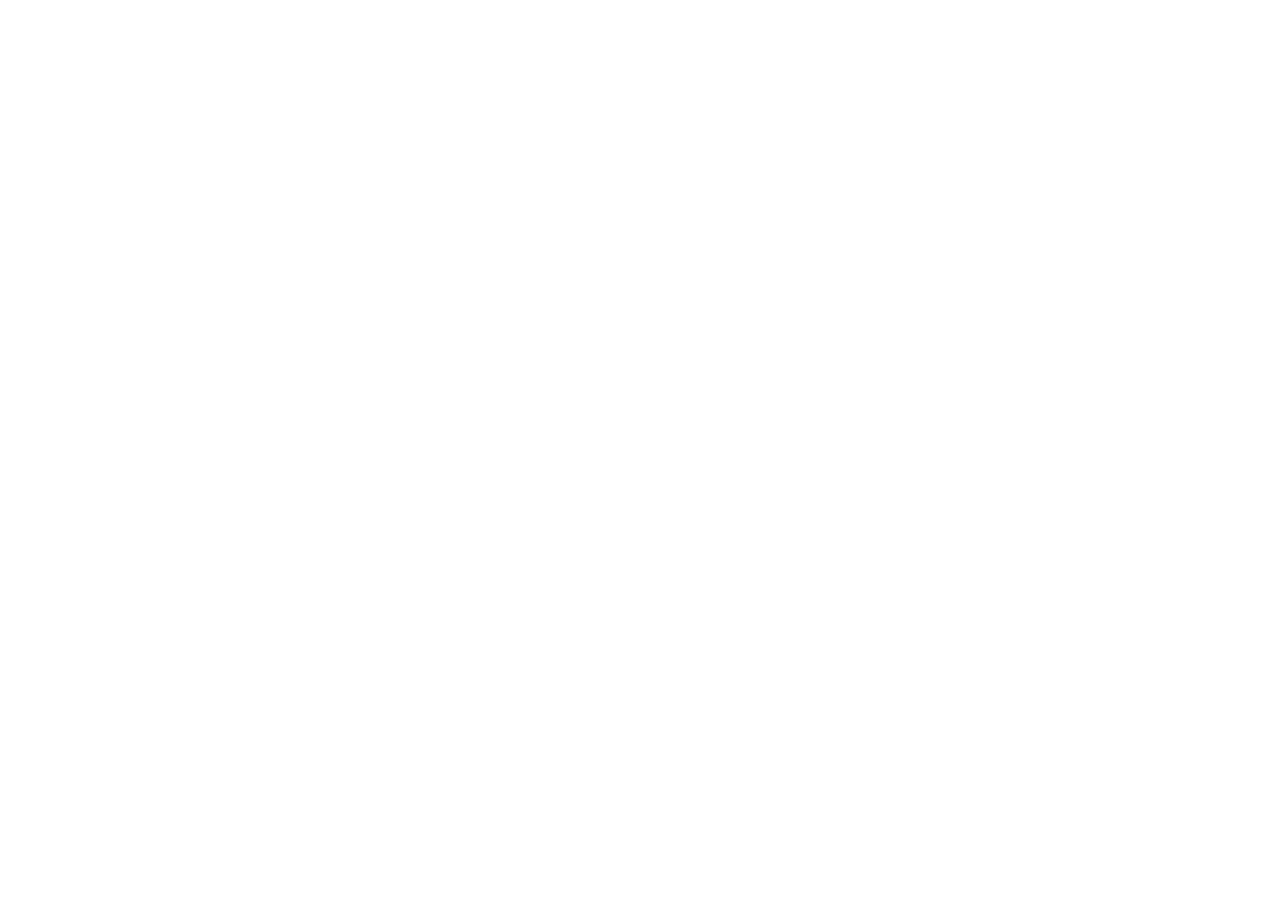
==== dp.html @ c7f38961 "Add files via upload" ====
<!DOCTYPE html>
<html>
<head>
    <meta http-equiv="Content-Type" content="text/html; charset=utf-8" />
    <meta name="viewport" content="width=device-width,initial-scale=1,minimum-scale=1,maximum-scale=1,user-scalable=no" />
    <!-- 强制移动设备以app模式打开页面(即在移动设备下全屏，仅支持部分浏览器) -->
    <meta name="apple-mobile-web-app-capable" content="yes">
    <meta name="apple-touch-fullscreen" content="yes">
    <meta name="apple-mobile-web-app-status-bar-style" content="black">
    <meta name="full-screen" content="yes"><!--UC强制全屏-->
    <meta name="browsermode" content="application"><!--UC应用模式-->
    <meta name="x5-fullscreen" content="true"><!--QQ强制全屏-->
    <meta name="x5-page-mode" content="app"><!--QQ应用模式-->
    <title>M3U8视频P2P加速解析优化版</title>
    <meta name="viewport" content="width=device-width,initial-scale=1,minimum-scale=1,maximum-scale=1,user-scalable=no" />
    <script src="https://v.fzdh.com/dp/jquery.js?v=20221101" type="text/javascript" charset="utf-8"></script>
    <script src="https://v.fzdh.com/dp/player.js?v=20221101" type="text/javascript" charset="utf-8"></script>
    <script src="https://v.fzdh.com/dp/hlsjs-p2p-engine.min.js?v=20221101" type="text/javascript" charset="utf-8"></script>
    <script src="https://v.fzdh.com/dp/key.js?v=20221101" type="text/javascript" charset="utf-8"></script>
    <link rel="stylesheet" type="text/css" href="https://v.fzdh.com/dp/player.css?v=20221101" />
</head>
<body oncontextmenu='return false' ondragstart='return false' onselectstart ='return false' onselect='document.selection.empty()' oncopy='document.selection.empty()' onbeforecopy='return false' onmouseup='document.selection.empty()'>
<script type="text/javascript">var request=(function(){var obj={};var arr=window.location.search.slice(1).split("&");for(var i=0,len=arr.length;i<len;i++){var nv=arr[i].split("=");obj[decodeURIComponent(nv[0]).toLowerCase()]=decodeURIComponent(nv[1])}return obj})();var vid=request.url; var play = {"auto":true,"live":false,"trys":"0","seek":"0","take":vfed.cookie.put(""+vid+""),"urls":vid,"jump":"","logo":"","pics":"https://mp-9afd1a33-057a-4750-83ef-21dec98ac67c.cdn.bspapp.com/cloudstorage/30c566b0-f903-44aa-91ed-cf9d85c9164f.jpg"};dp.on('ended',function(){if(parent.MacPlayer.PlayLinkNext!=''){top.location.href=parent.MacPlayer.PlayLinkNext}});</script>
    <div id="video" style="width:100%;height:100%"></div>
	<div class="play"></div>
	<div class="total"><div class="masked"><h4><span class="peer"></span><span class="load"></span><span class="line"></span></h4></div>
	<style>.masked h4{display:block;background-image:-webkit-linear-gradient(left,#3498db,#f47920 10%,#d71345 20%,#f7acbc 30%,#ffd400 40%,#3498db 50%,#f47920 60%,#d71345 70%,#f7acbc 80%,#ffd400 90%,#3498db);color:transparent;-webkit-text-fill-color:transparent;-webkit-background-clip:text;background-size:200% 100%;animation:masked-animation 4s linear infinite}@keyframes masked-animation{0%{background-position:0 0}to{background-position:-100% 0}} </style>
<link rel="stylesheet" type="text/css" href="https://v.fzdh.com/dp/dplayer.css?v=20221101" />
<script src="https://v.fzdh.com/dp/hls.min.js?v=20221101" type="text/javascript" charset="utf-8"></script>
<script src="https://v.fzdh.com/dp/dplayer.js?v=20221101" type="text/javascript" charset="utf-8"></script>
<script type="text/javascript">vfed.player.eplayer(play.auto, play.live, play.trys, play.seek, play.take, play.urls, play.jump, play.logo, play.pics);</script>
<span style="display: none;">统计</span>
</body>
</html>
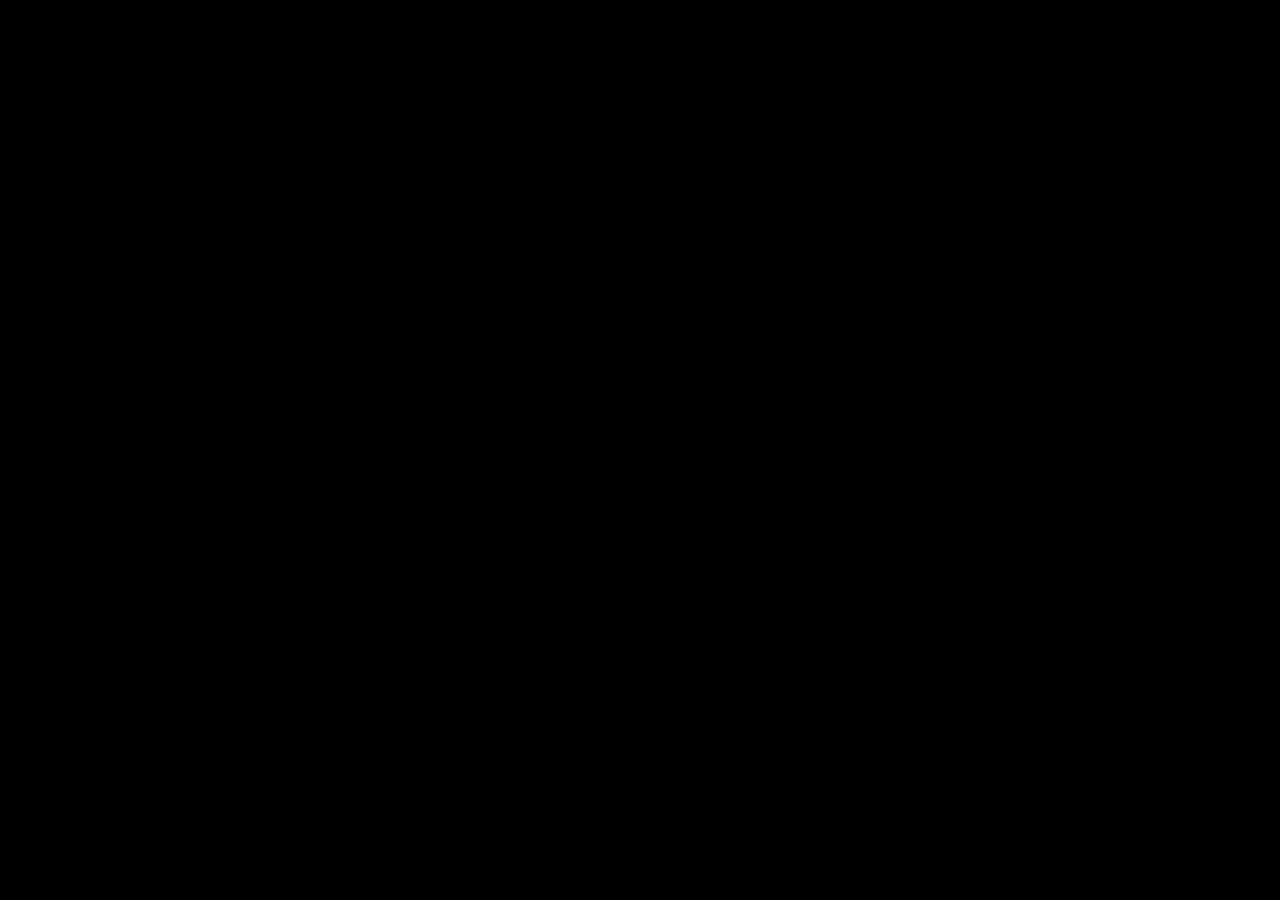
==== commit 55da898a: "Update dp.html" ====
--- a/dp.html
+++ b/dp.html
@@ -13,22 +13,22 @@
     <meta name="x5-page-mode" content="app"><!--QQ应用模式-->
     <title>M3U8视频P2P加速解析优化版</title>
     <meta name="viewport" content="width=device-width,initial-scale=1,minimum-scale=1,maximum-scale=1,user-scalable=no" />
-    <script src="https://v.fzdh.com/dp/jquery.js?v=20221101" type="text/javascript" charset="utf-8"></script>
-    <script src="https://v.fzdh.com/dp/player.js?v=20221101" type="text/javascript" charset="utf-8"></script>
-    <script src="https://v.fzdh.com/dp/hlsjs-p2p-engine.min.js?v=20221101" type="text/javascript" charset="utf-8"></script>
-    <script src="https://v.fzdh.com/dp/key.js?v=20221101" type="text/javascript" charset="utf-8"></script>
-    <link rel="stylesheet" type="text/css" href="https://v.fzdh.com/dp/player.css?v=20221101" />
+    <script src="/jquery.js?v=20221101" type="text/javascript" charset="utf-8"></script>
+    <script src="/player.js?v=20221101" type="text/javascript" charset="utf-8"></script>
+    <script src="/hlsjs-p2p-engine.min.js?v=20221101" type="text/javascript" charset="utf-8"></script>
+    <script src="/key.js?v=20221101" type="text/javascript" charset="utf-8"></script>
+    <link rel="stylesheet" type="text/css" href="/player.css?v=20221101" />
 </head>
 <body oncontextmenu='return false' ondragstart='return false' onselectstart ='return false' onselect='document.selection.empty()' oncopy='document.selection.empty()' onbeforecopy='return false' onmouseup='document.selection.empty()'>
-<script type="text/javascript">var request=(function(){var obj={};var arr=window.location.search.slice(1).split("&");for(var i=0,len=arr.length;i<len;i++){var nv=arr[i].split("=");obj[decodeURIComponent(nv[0]).toLowerCase()]=decodeURIComponent(nv[1])}return obj})();var vid=request.url; var play = {"auto":true,"live":false,"trys":"0","seek":"0","take":vfed.cookie.put(""+vid+""),"urls":vid,"jump":"","logo":"","pics":"https://mp-9afd1a33-057a-4750-83ef-21dec98ac67c.cdn.bspapp.com/cloudstorage/30c566b0-f903-44aa-91ed-cf9d85c9164f.jpg"};dp.on('ended',function(){if(parent.MacPlayer.PlayLinkNext!=''){top.location.href=parent.MacPlayer.PlayLinkNext}});</script>
+<script type="text/javascript">var request=(function(){var obj={};var arr=window.location.search.slice(1).split("&");for(var i=0,len=arr.length;i<len;i++){var nv=arr[i].split("=");obj[decodeURIComponent(nv[0]).toLowerCase()]=decodeURIComponent(nv[1])}return obj})();var vid=request.url; var play = {"auto":true,"live":false,"trys":"0","seek":"0","take":vfed.cookie.put(""+vid+""),"urls":vid,"jump":"","logo":"","pics":"/load.jpg"};dp.on('ended',function(){if(parent.MacPlayer.PlayLinkNext!=''){top.location.href=parent.MacPlayer.PlayLinkNext}});</script>
     <div id="video" style="width:100%;height:100%"></div>
 	<div class="play"></div>
 	<div class="total"><div class="masked"><h4><span class="peer"></span><span class="load"></span><span class="line"></span></h4></div>
 	<style>.masked h4{display:block;background-image:-webkit-linear-gradient(left,#3498db,#f47920 10%,#d71345 20%,#f7acbc 30%,#ffd400 40%,#3498db 50%,#f47920 60%,#d71345 70%,#f7acbc 80%,#ffd400 90%,#3498db);color:transparent;-webkit-text-fill-color:transparent;-webkit-background-clip:text;background-size:200% 100%;animation:masked-animation 4s linear infinite}@keyframes masked-animation{0%{background-position:0 0}to{background-position:-100% 0}} </style>
-<link rel="stylesheet" type="text/css" href="https://v.fzdh.com/dp/dplayer.css?v=20221101" />
-<script src="https://v.fzdh.com/dp/hls.min.js?v=20221101" type="text/javascript" charset="utf-8"></script>
-<script src="https://v.fzdh.com/dp/dplayer.js?v=20221101" type="text/javascript" charset="utf-8"></script>
+<link rel="stylesheet" type="text/css" href="/dplayer.css?v=20221101" />
+<script src="/hls.min.js?v=20221101" type="text/javascript" charset="utf-8"></script>
+<script src="/dplayer.js?v=20221101" type="text/javascript" charset="utf-8"></script>
 <script type="text/javascript">vfed.player.eplayer(play.auto, play.live, play.trys, play.seek, play.take, play.urls, play.jump, play.logo, play.pics);</script>
-<span style="display: none;">统计</span>
+<span style="display: none;">tongji</span>
 </body>
-</html>+</html>
--- a/player.css
+++ b/player.css
@@ -0,0 +1 @@
+*{margin:0;padding:0;font-weight:400!important;font-family:Helvetica,Arial,Microsoft Yahei,sans-serif}body,html,iframe{width:100%;height:100%;display:block;overflow:hidden;background:#000}.dplayer-menu{display:none!important}.play{display:none;width:50px;height:50px;cursor:pointer;background:transparent url([data-uri]) 50% no-repeat}.loading,.play{position:absolute;top:50%;left:50%;color:#fff;font-size:16px;text-align:center;transform:translate(-50%,-50%);z-index:999}.loading{width:90%}.total{position:absolute;top:0;left:0;color:#fff;font-size:10px;padding:10px}.total span{margin-right:3px}.dplayer-logo{top:20px!important;left:auto!important;max-width:200px!important;max-height:100px!important}--- a/dplayer.css
+++ b/dplayer.css
@@ -0,0 +1,4 @@
+button[data-balloon]{overflow:visible}[data-balloon]{position:relative;cursor:pointer}[data-balloon]:after{font-family:sans-serif!important;font-weight:400!important;font-style:normal!important;text-shadow:none!important;font-size:12px!important;background:hsla(0,0%,7%,.9);border-radius:4px;color:#fff;content:attr(data-balloon);padding:.5em 1em;white-space:nowrap}[data-balloon]:after,[data-balloon]:before{filter:alpha(opactiy=0);-ms-filter:"progid:DXImageTransform.Microsoft.Alpha(Opacity=0)";-moz-opacity:0;-khtml-opacity:0;opacity:0;pointer-events:none;transition:all .18s ease-out .18s;position:absolute;z-index:10}[data-balloon]:before{background:no-repeat url("data:image/svg+xml;charset=utf-8,%3Csvg xmlns='http://www.w3.org/2000/svg' width='36' height='12'%3E%3Cpath fill='rgba(17, 17, 17, 0.9)' d='M2.658 0h32.004c-6 0-11.627 12.002-16.002 12.002C14.285 12.002 8.594 0 2.658 0z'/%3E%3C/svg%3E");background-size:100% auto;width:18px;height:6px;content:""}[data-balloon]:hover:after,[data-balloon]:hover:before,[data-balloon][data-balloon-visible]:after,[data-balloon][data-balloon-visible]:before{filter:alpha(opactiy=100);-ms-filter:"progid:DXImageTransform.Microsoft.Alpha(Opacity=100)";-moz-opacity:1;-khtml-opacity:1;opacity:1;pointer-events:auto}[data-balloon].font-awesome:after{font-family:FontAwesome}[data-balloon][data-balloon-break]:after{white-space:pre}[data-balloon][data-balloon-blunt]:after,[data-balloon][data-balloon-blunt]:before{transition:none}[data-balloon][data-balloon-pos=up]:after{margin-bottom:11px}[data-balloon][data-balloon-pos=up]:after,[data-balloon][data-balloon-pos=up]:before{bottom:100%;left:50%;-webkit-transform:translate(-50%,10px);transform:translate(-50%,10px);-webkit-transform-origin:top;transform-origin:top}[data-balloon][data-balloon-pos=up]:before{margin-bottom:5px}[data-balloon][data-balloon-pos=up]:hover:after,[data-balloon][data-balloon-pos=up]:hover:before,[data-balloon][data-balloon-pos=up][data-balloon-visible]:after,[data-balloon][data-balloon-pos=up][data-balloon-visible]:before{-webkit-transform:translate(-50%);transform:translate(-50%)}[data-balloon][data-balloon-pos=up-left]:after{left:0;margin-bottom:11px}[data-balloon][data-balloon-pos=up-left]:after,[data-balloon][data-balloon-pos=up-left]:before{bottom:100%;-webkit-transform:translateY(10px);transform:translateY(10px);-webkit-transform-origin:top;transform-origin:top}[data-balloon][data-balloon-pos=up-left]:before{left:5px;margin-bottom:5px}[data-balloon][data-balloon-pos=up-left]:hover:after,[data-balloon][data-balloon-pos=up-left]:hover:before,[data-balloon][data-balloon-pos=up-left][data-balloon-visible]:after,[data-balloon][data-balloon-pos=up-left][data-balloon-visible]:before{-webkit-transform:translate(0);transform:translate(0)}[data-balloon][data-balloon-pos=up-right]:after{right:0;margin-bottom:11px}[data-balloon][data-balloon-pos=up-right]:after,[data-balloon][data-balloon-pos=up-right]:before{bottom:100%;-webkit-transform:translateY(10px);transform:translateY(10px);-webkit-transform-origin:top;transform-origin:top}[data-balloon][data-balloon-pos=up-right]:before{right:5px;margin-bottom:5px}[data-balloon][data-balloon-pos=up-right]:hover:after,[data-balloon][data-balloon-pos=up-right]:hover:before,[data-balloon][data-balloon-pos=up-right][data-balloon-visible]:after,[data-balloon][data-balloon-pos=up-right][data-balloon-visible]:before{-webkit-transform:translate(0);transform:translate(0)}[data-balloon][data-balloon-pos=down]:after{margin-top:11px}[data-balloon][data-balloon-pos=down]:after,[data-balloon][data-balloon-pos=down]:before{left:50%;top:100%;-webkit-transform:translate(-50%,-10px);transform:translate(-50%,-10px)}[data-balloon][data-balloon-pos=down]:before{background:no-repeat url("data:image/svg+xml;charset=utf-8,%3Csvg xmlns='http://www.w3.org/2000/svg' width='36' height='12'%3E%3Cpath fill='rgba(17, 17, 17, 0.9)' d='M33.342 12H1.338c6 0 11.627-12.002 16.002-12.002C21.715-.002 27.406 12 33.342 12z'/%3E%3C/svg%3E");background-size:100% auto;width:18px;height:6px;margin-top:5px}[data-balloon][data-balloon-pos=down]:hover:after,[data-balloon][data-balloon-pos=down]:hover:before,[data-balloon][data-balloon-pos=down][data-balloon-visible]:after,[data-balloon][data-balloon-pos=down][data-balloon-visible]:before{-webkit-transform:translate(-50%);transform:translate(-50%)}[data-balloon][data-balloon-pos=down-left]:after{left:0;margin-top:11px;top:100%;-webkit-transform:translateY(-10px);transform:translateY(-10px)}[data-balloon][data-balloon-pos=down-left]:before{background:no-repeat url("data:image/svg+xml;charset=utf-8,%3Csvg xmlns='http://www.w3.org/2000/svg' width='36' height='12'%3E%3Cpath fill='rgba(17, 17, 17, 0.9)' d='M33.342 12H1.338c6 0 11.627-12.002 16.002-12.002C21.715-.002 27.406 12 33.342 12z'/%3E%3C/svg%3E");background-size:100% auto;width:18px;height:6px;left:5px;margin-top:5px;top:100%;-webkit-transform:translateY(-10px);transform:translateY(-10px)}[data-balloon][data-balloon-pos=down-left]:hover:after,[data-balloon][data-balloon-pos=down-left]:hover:before,[data-balloon][data-balloon-pos=down-left][data-balloon-visible]:after,[data-balloon][data-balloon-pos=down-left][data-balloon-visible]:before{-webkit-transform:translate(0);transform:translate(0)}[data-balloon][data-balloon-pos=down-right]:after{right:0;margin-top:11px;top:100%;-webkit-transform:translateY(-10px);transform:translateY(-10px)}[data-balloon][data-balloon-pos=down-right]:before{background:no-repeat url("data:image/svg+xml;charset=utf-8,%3Csvg xmlns='http://www.w3.org/2000/svg' width='36' height='12'%3E%3Cpath fill='rgba(17, 17, 17, 0.9)' d='M33.342 12H1.338c6 0 11.627-12.002 16.002-12.002C21.715-.002 27.406 12 33.342 12z'/%3E%3C/svg%3E");background-size:100% auto;width:18px;height:6px;right:5px;margin-top:5px;top:100%;-webkit-transform:translateY(-10px);transform:translateY(-10px)}[data-balloon][data-balloon-pos=down-right]:hover:after,[data-balloon][data-balloon-pos=down-right]:hover:before,[data-balloon][data-balloon-pos=down-right][data-balloon-visible]:after,[data-balloon][data-balloon-pos=down-right][data-balloon-visible]:before{-webkit-transform:translate(0);transform:translate(0)}[data-balloon][data-balloon-pos=left]:after{margin-right:11px;right:100%;top:50%;-webkit-transform:translate(10px,-50%);transform:translate(10px,-50%)}[data-balloon][data-balloon-pos=left]:before{background:no-repeat url("data:image/svg+xml;charset=utf-8,%3Csvg xmlns='http://www.w3.org/2000/svg' width='12' height='36'%3E%3Cpath fill='rgba(17, 17, 17, 0.9)' d='M0 33.342V1.338c0 6 12.002 11.627 12.002 16.002C12.002 21.715 0 27.406 0 33.342z'/%3E%3C/svg%3E");background-size:100% auto;width:6px;height:18px;margin-right:5px;right:100%;top:50%;-webkit-transform:translate(10px,-50%);transform:translate(10px,-50%)}[data-balloon][data-balloon-pos=left]:hover:after,[data-balloon][data-balloon-pos=left]:hover:before,[data-balloon][data-balloon-pos=left][data-balloon-visible]:after,[data-balloon][data-balloon-pos=left][data-balloon-visible]:before{-webkit-transform:translateY(-50%);transform:translateY(-50%)}[data-balloon][data-balloon-pos=right]:after{left:100%;margin-left:11px;top:50%;-webkit-transform:translate(-10px,-50%);transform:translate(-10px,-50%)}[data-balloon][data-balloon-pos=right]:before{background:no-repeat url("data:image/svg+xml;charset=utf-8,%3Csvg xmlns='http://www.w3.org/2000/svg' width='12' height='36'%3E%3Cpath fill='rgba(17, 17, 17, 0.9)' d='M12 2.658v32.004c0-6-12.002-11.627-12.002-16.002C-.002 14.285 12 8.594 12 2.658z'/%3E%3C/svg%3E");background-size:100% auto;width:6px;height:18px;left:100%;margin-left:5px;top:50%;-webkit-transform:translate(-10px,-50%);transform:translate(-10px,-50%)}[data-balloon][data-balloon-pos=right]:hover:after,[data-balloon][data-balloon-pos=right]:hover:before,[data-balloon][data-balloon-pos=right][data-balloon-visible]:after,[data-balloon][data-balloon-pos=right][data-balloon-visible]:before{-webkit-transform:translateY(-50%);transform:translateY(-50%)}[data-balloon][data-balloon-length=small]:after{white-space:normal;width:80px}[data-balloon][data-balloon-length=medium]:after{white-space:normal;width:150px}[data-balloon][data-balloon-length=large]:after{white-space:normal;width:260px}[data-balloon][data-balloon-length=xlarge]:after{white-space:normal;width:380px}@media screen and (max-width:768px){[data-balloon][data-balloon-length=xlarge]:after{white-space:normal;width:90vw}}[data-balloon][data-balloon-length=fit]:after{white-space:normal;width:100%}
+@-webkit-keyframes my-face{2%{-webkit-transform:translateY(1.5px) rotate(1.5deg);transform:translateY(1.5px) rotate(1.5deg)}4%{-webkit-transform:translateY(-1.5px) rotate(-.5deg);transform:translateY(-1.5px) rotate(-.5deg)}6%{-webkit-transform:translateY(1.5px) rotate(-1.5deg);transform:translateY(1.5px) rotate(-1.5deg)}8%{-webkit-transform:translateY(-1.5px) rotate(-1.5deg);transform:translateY(-1.5px) rotate(-1.5deg)}10%{-webkit-transform:translateY(2.5px) rotate(1.5deg);transform:translateY(2.5px) rotate(1.5deg)}12%{-webkit-transform:translateY(-.5px) rotate(1.5deg);transform:translateY(-.5px) rotate(1.5deg)}14%{-webkit-transform:translateY(-1.5px) rotate(1.5deg);transform:translateY(-1.5px) rotate(1.5deg)}16%{-webkit-transform:translateY(-.5px) rotate(-1.5deg);transform:translateY(-.5px) rotate(-1.5deg)}18%{-webkit-transform:translateY(.5px) rotate(-1.5deg);transform:translateY(.5px) rotate(-1.5deg)}20%{-webkit-transform:translateY(-1.5px) rotate(2.5deg);transform:translateY(-1.5px) rotate(2.5deg)}22%{-webkit-transform:translateY(.5px) rotate(-1.5deg);transform:translateY(.5px) rotate(-1.5deg)}24%{-webkit-transform:translateY(1.5px) rotate(1.5deg);transform:translateY(1.5px) rotate(1.5deg)}26%{-webkit-transform:translateY(.5px) rotate(.5deg);transform:translateY(.5px) rotate(.5deg)}28%{-webkit-transform:translateY(.5px) rotate(1.5deg);transform:translateY(.5px) rotate(1.5deg)}30%{-webkit-transform:translateY(-.5px) rotate(2.5deg);transform:translateY(-.5px) rotate(2.5deg)}32%{-webkit-transform:translateY(1.5px) rotate(-.5deg);transform:translateY(1.5px) rotate(-.5deg)}34%{-webkit-transform:translateY(1.5px) rotate(-.5deg);transform:translateY(1.5px) rotate(-.5deg)}36%{-webkit-transform:translateY(-1.5px) rotate(2.5deg);transform:translateY(-1.5px) rotate(2.5deg)}38%{-webkit-transform:translateY(1.5px) rotate(-1.5deg);transform:translateY(1.5px) rotate(-1.5deg)}40%{-webkit-transform:translateY(-.5px) rotate(2.5deg);transform:translateY(-.5px) rotate(2.5deg)}42%{-webkit-transform:translateY(2.5px) rotate(-1.5deg);transform:translateY(2.5px) rotate(-1.5deg)}44%{-webkit-transform:translateY(1.5px) rotate(.5deg);transform:translateY(1.5px) rotate(.5deg)}46%{-webkit-transform:translateY(-1.5px) rotate(2.5deg);transform:translateY(-1.5px) rotate(2.5deg)}48%{-webkit-transform:translateY(-.5px) rotate(.5deg);transform:translateY(-.5px) rotate(.5deg)}50%{-webkit-transform:translateY(.5px) rotate(.5deg);transform:translateY(.5px) rotate(.5deg)}52%{-webkit-transform:translateY(2.5px) rotate(2.5deg);transform:translateY(2.5px) rotate(2.5deg)}54%{-webkit-transform:translateY(-1.5px) rotate(1.5deg);transform:translateY(-1.5px) rotate(1.5deg)}56%{-webkit-transform:translateY(2.5px) rotate(2.5deg);transform:translateY(2.5px) rotate(2.5deg)}58%{-webkit-transform:translateY(.5px) rotate(2.5deg);transform:translateY(.5px) rotate(2.5deg)}60%{-webkit-transform:translateY(2.5px) rotate(2.5deg);transform:translateY(2.5px) rotate(2.5deg)}62%{-webkit-transform:translateY(-.5px) rotate(2.5deg);transform:translateY(-.5px) rotate(2.5deg)}64%{-webkit-transform:translateY(-.5px) rotate(1.5deg);transform:translateY(-.5px) rotate(1.5deg)}66%{-webkit-transform:translateY(1.5px) rotate(-.5deg);transform:translateY(1.5px) rotate(-.5deg)}68%{-webkit-transform:translateY(-1.5px) rotate(-.5deg);transform:translateY(-1.5px) rotate(-.5deg)}70%{-webkit-transform:translateY(1.5px) rotate(.5deg);transform:translateY(1.5px) rotate(.5deg)}72%{-webkit-transform:translateY(2.5px) rotate(1.5deg);transform:translateY(2.5px) rotate(1.5deg)}74%{-webkit-transform:translateY(-.5px) rotate(.5deg);transform:translateY(-.5px) rotate(.5deg)}76%{-webkit-transform:translateY(-.5px) rotate(2.5deg);transform:translateY(-.5px) rotate(2.5deg)}78%{-webkit-transform:translateY(-.5px) rotate(1.5deg);transform:translateY(-.5px) rotate(1.5deg)}80%{-webkit-transform:translateY(1.5px) rotate(1.5deg);transform:translateY(1.5px) rotate(1.5deg)}82%{-webkit-transform:translateY(-.5px) rotate(.5deg);transform:translateY(-.5px) rotate(.5deg)}84%{-webkit-transform:translateY(1.5px) rotate(2.5deg);transform:translateY(1.5px) rotate(2.5deg)}86%{-webkit-transform:translateY(-1.5px) rotate(-1.5deg);transform:translateY(-1.5px) rotate(-1.5deg)}88%{-webkit-transform:translateY(-.5px) rotate(2.5deg);transform:translateY(-.5px) rotate(2.5deg)}90%{-webkit-transform:translateY(2.5px) rotate(-.5deg);transform:translateY(2.5px) rotate(-.5deg)}92%{-webkit-transform:translateY(.5px) rotate(-.5deg);transform:translateY(.5px) rotate(-.5deg)}94%{-webkit-transform:translateY(2.5px) rotate(.5deg);transform:translateY(2.5px) rotate(.5deg)}96%{-webkit-transform:translateY(-.5px) rotate(1.5deg);transform:translateY(-.5px) rotate(1.5deg)}98%{-webkit-transform:translateY(-1.5px) rotate(-.5deg);transform:translateY(-1.5px) rotate(-.5deg)}0%,to{-webkit-transform:translate(0) rotate(0deg);transform:translate(0) rotate(0deg)}}@keyframes my-face{2%{-webkit-transform:translateY(1.5px) rotate(1.5deg);transform:translateY(1.5px) rotate(1.5deg)}4%{-webkit-transform:translateY(-1.5px) rotate(-.5deg);transform:translateY(-1.5px) rotate(-.5deg)}6%{-webkit-transform:translateY(1.5px) rotate(-1.5deg);transform:translateY(1.5px) rotate(-1.5deg)}8%{-webkit-transform:translateY(-1.5px) rotate(-1.5deg);transform:translateY(-1.5px) rotate(-1.5deg)}10%{-webkit-transform:translateY(2.5px) rotate(1.5deg);transform:translateY(2.5px) rotate(1.5deg)}12%{-webkit-transform:translateY(-.5px) rotate(1.5deg);transform:translateY(-.5px) rotate(1.5deg)}14%{-webkit-transform:translateY(-1.5px) rotate(1.5deg);transform:translateY(-1.5px) rotate(1.5deg)}16%{-webkit-transform:translateY(-.5px) rotate(-1.5deg);transform:translateY(-.5px) rotate(-1.5deg)}18%{-webkit-transform:translateY(.5px) rotate(-1.5deg);transform:translateY(.5px) rotate(-1.5deg)}20%{-webkit-transform:translateY(-1.5px) rotate(2.5deg);transform:translateY(-1.5px) rotate(2.5deg)}22%{-webkit-transform:translateY(.5px) rotate(-1.5deg);transform:translateY(.5px) rotate(-1.5deg)}24%{-webkit-transform:translateY(1.5px) rotate(1.5deg);transform:translateY(1.5px) rotate(1.5deg)}26%{-webkit-transform:translateY(.5px) rotate(.5deg);transform:translateY(.5px) rotate(.5deg)}28%{-webkit-transform:translateY(.5px) rotate(1.5deg);transform:translateY(.5px) rotate(1.5deg)}30%{-webkit-transform:translateY(-.5px) rotate(2.5deg);transform:translateY(-.5px) rotate(2.5deg)}32%{-webkit-transform:translateY(1.5px) rotate(-.5deg);transform:translateY(1.5px) rotate(-.5deg)}34%{-webkit-transform:translateY(1.5px) rotate(-.5deg);transform:translateY(1.5px) rotate(-.5deg)}36%{-webkit-transform:translateY(-1.5px) rotate(2.5deg);transform:translateY(-1.5px) rotate(2.5deg)}38%{-webkit-transform:translateY(1.5px) rotate(-1.5deg);transform:translateY(1.5px) rotate(-1.5deg)}40%{-webkit-transform:translateY(-.5px) rotate(2.5deg);transform:translateY(-.5px) rotate(2.5deg)}42%{-webkit-transform:translateY(2.5px) rotate(-1.5deg);transform:translateY(2.5px) rotate(-1.5deg)}44%{-webkit-transform:translateY(1.5px) rotate(.5deg);transform:translateY(1.5px) rotate(.5deg)}46%{-webkit-transform:translateY(-1.5px) rotate(2.5deg);transform:translateY(-1.5px) rotate(2.5deg)}48%{-webkit-transform:translateY(-.5px) rotate(.5deg);transform:translateY(-.5px) rotate(.5deg)}50%{-webkit-transform:translateY(.5px) rotate(.5deg);transform:translateY(.5px) rotate(.5deg)}52%{-webkit-transform:translateY(2.5px) rotate(2.5deg);transform:translateY(2.5px) rotate(2.5deg)}54%{-webkit-transform:translateY(-1.5px) rotate(1.5deg);transform:translateY(-1.5px) rotate(1.5deg)}56%{-webkit-transform:translateY(2.5px) rotate(2.5deg);transform:translateY(2.5px) rotate(2.5deg)}58%{-webkit-transform:translateY(.5px) rotate(2.5deg);transform:translateY(.5px) rotate(2.5deg)}60%{-webkit-transform:translateY(2.5px) rotate(2.5deg);transform:translateY(2.5px) rotate(2.5deg)}62%{-webkit-transform:translateY(-.5px) rotate(2.5deg);transform:translateY(-.5px) rotate(2.5deg)}64%{-webkit-transform:translateY(-.5px) rotate(1.5deg);transform:translateY(-.5px) rotate(1.5deg)}66%{-webkit-transform:translateY(1.5px) rotate(-.5deg);transform:translateY(1.5px) rotate(-.5deg)}68%{-webkit-transform:translateY(-1.5px) rotate(-.5deg);transform:translateY(-1.5px) rotate(-.5deg)}70%{-webkit-transform:translateY(1.5px) rotate(.5deg);transform:translateY(1.5px) rotate(.5deg)}72%{-webkit-transform:translateY(2.5px) rotate(1.5deg);transform:translateY(2.5px) rotate(1.5deg)}74%{-webkit-transform:translateY(-.5px) rotate(.5deg);transform:translateY(-.5px) rotate(.5deg)}76%{-webkit-transform:translateY(-.5px) rotate(2.5deg);transform:translateY(-.5px) rotate(2.5deg)}78%{-webkit-transform:translateY(-.5px) rotate(1.5deg);transform:translateY(-.5px) rotate(1.5deg)}80%{-webkit-transform:translateY(1.5px) rotate(1.5deg);transform:translateY(1.5px) rotate(1.5deg)}82%{-webkit-transform:translateY(-.5px) rotate(.5deg);transform:translateY(-.5px) rotate(.5deg)}84%{-webkit-transform:translateY(1.5px) rotate(2.5deg);transform:translateY(1.5px) rotate(2.5deg)}86%{-webkit-transform:translateY(-1.5px) rotate(-1.5deg);transform:translateY(-1.5px) rotate(-1.5deg)}88%{-webkit-transform:translateY(-.5px) rotate(2.5deg);transform:translateY(-.5px) rotate(2.5deg)}90%{-webkit-transform:translateY(2.5px) rotate(-.5deg);transform:translateY(2.5px) rotate(-.5deg)}92%{-webkit-transform:translateY(.5px) rotate(-.5deg);transform:translateY(.5px) rotate(-.5deg)}94%{-webkit-transform:translateY(2.5px) rotate(.5deg);transform:translateY(2.5px) rotate(.5deg)}96%{-webkit-transform:translateY(-.5px) rotate(1.5deg);transform:translateY(-.5px) rotate(1.5deg)}98%{-webkit-transform:translateY(-1.5px) rotate(-.5deg);transform:translateY(-1.5px) rotate(-.5deg)}0%,to{-webkit-transform:translate(0) rotate(0deg);transform:translate(0) rotate(0deg)}}.dplayer{position:relative;overflow:hidden;-webkit-user-select:none;-moz-user-select:none;-ms-user-select:none;user-select:none;line-height:1}.dplayer *{box-sizing:content-box}.dplayer svg{width:100%;height:100%}.dplayer svg circle,.dplayer svg path{fill:#fff}.dplayer:-webkit-full-screen{width:100%;height:100%;background:#000;position:fixed;z-index:100000;left:0;top:0;margin:0;padding:0;-webkit-transform:translate(0);transform:translate(0)}.dplayer:-webkit-full-screen .dplayer-danmaku .dplayer-danmaku-bottom.dplayer-danmaku-move,.dplayer:-webkit-full-screen .dplayer-danmaku .dplayer-danmaku-top.dplayer-danmaku-move{-webkit-animation:danmaku-center 6s linear;animation:danmaku-center 6s linear;-webkit-animation-play-state:inherit;animation-play-state:inherit}.dplayer:-webkit-full-screen .dplayer-danmaku .dplayer-danmaku-right.dplayer-danmaku-move{-webkit-animation:danmaku 8s linear;animation:danmaku 8s linear;-webkit-animation-play-state:inherit;animation-play-state:inherit}.dplayer.dplayer-live .dplayer-bar-wrap,.dplayer.dplayer-live.dplayer-no-danmaku .dplayer-setting,.dplayer.dplayer-live .dplayer-setting-loop,.dplayer.dplayer-live .dplayer-setting-speed,.dplayer.dplayer-live .dplayer-time,.dplayer.dplayer-no-danmaku .dplayer-controller .dplayer-icons .dplayer-comment,.dplayer.dplayer-no-danmaku .dplayer-controller .dplayer-icons .dplayer-setting .dplayer-setting-box .dplayer-setting-danmaku,.dplayer.dplayer-no-danmaku .dplayer-controller .dplayer-icons .dplayer-setting .dplayer-setting-box .dplayer-setting-danunlimit,.dplayer.dplayer-no-danmaku .dplayer-controller .dplayer-icons .dplayer-setting .dplayer-setting-box .dplayer-setting-showdan,.dplayer.dplayer-no-danmaku .dplayer-danmaku{display:none}.dplayer.dplayer-arrow .dplayer-danmaku{font-size:18px}.dplayer.dplayer-arrow .dplayer-icon{margin:0 -3px}.dplayer.dplayer-playing .dplayer-danmaku .dplayer-danmaku-move{-webkit-animation-play-state:running;animation-play-state:running}@media (min-width:900px){.dplayer.dplayer-playing .dplayer-controller,.dplayer.dplayer-playing .dplayer-controller-mask{opacity:0}.dplayer.dplayer-playing:hover .dplayer-controller,.dplayer.dplayer-playing:hover .dplayer-controller-mask{opacity:1}}.dplayer.dplayer-loading .dplayer-bezel .diplayer-loading-icon{display:block}.dplayer.dplayer-loading .dplayer-danmaku,.dplayer.dplayer-loading .dplayer-danmaku-move,.dplayer.dplayer-paused .dplayer-danmaku,.dplayer.dplayer-paused .dplayer-danmaku-move{-webkit-animation-play-state:paused;animation-play-state:paused}.dplayer.dplayer-hide-controller{cursor:none}.dplayer.dplayer-hide-controller .dplayer-controller,.dplayer.dplayer-hide-controller .dplayer-controller-mask{opacity:0;-webkit-transform:translateY(100%);transform:translateY(100%)}.dplayer.dplayer-show-controller .dplayer-controller,.dplayer.dplayer-show-controller .dplayer-controller-mask{opacity:1}.dplayer.dplayer-fulled{position:fixed;z-index:100000;left:0;top:0;width:100%;height:100%}.dplayer.dplayer-mobile .dplayer-controller .dplayer-icons .dplayer-camera-icon,.dplayer.dplayer-mobile .dplayer-controller .dplayer-icons .dplayer-volume{display:none}.dplayer.dplayer-mobile .dplayer-controller .dplayer-icons .dplayer-full .dplayer-full-in-icon{position:static;display:inline-block}.dplayer.dplayer-mobile .dplayer-bar-time{display:none}.dplayer-web-fullscreen-fix{position:fixed;top:0;left:0;margin:0;padding:0}[data-balloon]:before{display:none}[data-balloon]:after{padding:.3em .7em;background:hsla(0,0%,7%,.7)}[data-balloon][data-balloon-pos=up]:after{margin-bottom:0}.dplayer-bezel{position:absolute;left:0;right:0;top:0;bottom:0;font-size:22px;color:#fff;pointer-events:none}.dplayer-bezel .dplayer-bezel-icon{position:absolute;top:50%;left:50%;margin:-26px 0 0 -26px;height:52px;width:52px;padding:12px;box-sizing:border-box;background:rgba(0,0,0,.5);border-radius:50%;opacity:0;pointer-events:none}.dplayer-bezel .dplayer-bezel-icon.dplayer-bezel-transition{-webkit-animation:bezel-hide .5s linear;animation:bezel-hide .5s linear}@-webkit-keyframes bezel-hide{0%{opacity:1;-webkit-transform:scale(1);transform:scale(1)}to{opacity:0;-webkit-transform:scale(2);transform:scale(2)}}@keyframes bezel-hide{0%{opacity:1;-webkit-transform:scale(1);transform:scale(1)}to{opacity:0;-webkit-transform:scale(2);transform:scale(2)}}.dplayer-bezel .dplayer-danloading{position:absolute;top:50%;margin-top:-7px;width:100%;text-align:center;font-size:14px;line-height:14px;-webkit-animation:my-face 5s infinite ease-in-out;animation:my-face 5s infinite ease-in-out}.dplayer-bezel .diplayer-loading-icon{display:none;position:absolute;top:50%;left:50%;margin:-18px 0 0 -18px;height:36px;width:36px;pointer-events:none}.dplayer-bezel .diplayer-loading-icon .diplayer-loading-hide{display:none}.dplayer-bezel .diplayer-loading-icon .diplayer-loading-dot{-webkit-animation:diplayer-loading-dot-fade .8s ease infinite;animation:diplayer-loading-dot-fade .8s ease infinite;opacity:0;-webkit-transform-origin:4px 4px;transform-origin:4px 4px}.dplayer-bezel .diplayer-loading-icon .diplayer-loading-dot.diplayer-loading-dot-7{-webkit-animation-delay:.7s;animation-delay:.7s}.dplayer-bezel .diplayer-loading-icon .diplayer-loading-dot.diplayer-loading-dot-6{-webkit-animation-delay:.6s;animation-delay:.6s}.dplayer-bezel .diplayer-loading-icon .diplayer-loading-dot.diplayer-loading-dot-5{-webkit-animation-delay:.5s;animation-delay:.5s}.dplayer-bezel .diplayer-loading-icon .diplayer-loading-dot.diplayer-loading-dot-4{-webkit-animation-delay:.4s;animation-delay:.4s}.dplayer-bezel .diplayer-loading-icon .diplayer-loading-dot.diplayer-loading-dot-3{-webkit-animation-delay:.3s;animation-delay:.3s}.dplayer-bezel .diplayer-loading-icon .diplayer-loading-dot.diplayer-loading-dot-2{-webkit-animation-delay:.2s;animation-delay:.2s}.dplayer-bezel .diplayer-loading-icon .diplayer-loading-dot.diplayer-loading-dot-1{-webkit-animation-delay:.1s;animation-delay:.1s}@-webkit-keyframes diplayer-loading-dot-fade{0%{opacity:.7;-webkit-transform:scale(1.2);transform:scale(1.2)}50%{opacity:.25;-webkit-transform:scale(.9);transform:scale(.9)}to{opacity:.25;-webkit-transform:scale(.85);transform:scale(.85)}}@keyframes diplayer-loading-dot-fade{0%{opacity:.7;-webkit-transform:scale(1.2);transform:scale(1.2)}50%{opacity:.25;-webkit-transform:scale(.9);transform:scale(.9)}to{opacity:.25;-webkit-transform:scale(.85);transform:scale(.85)}}.dplayer-controller-mask{background:url([data-uri]) repeat-x bottom;height:98px;width:100%}.dplayer-controller,.dplayer-controller-mask{position:absolute;bottom:0;transition:all .3s ease}.dplayer-controller{left:0;right:0;height:41px;padding:0 20px;-webkit-user-select:none;-moz-user-select:none;-ms-user-select:none;user-select:none}.dplayer-controller.dplayer-controller-comment .dplayer-icons{display:none}.dplayer-controller.dplayer-controller-comment .dplayer-icons.dplayer-comment-box{display:block}.dplayer-controller .dplayer-bar-wrap{padding:5px 0;cursor:pointer;position:absolute;bottom:33px;width:calc(100% - 40px);height:3px}.dplayer-controller .dplayer-bar-wrap:hover .dplayer-bar .dplayer-played .dplayer-thumb{-webkit-transform:scale(1);transform:scale(1)}.dplayer-controller .dplayer-bar-wrap:hover .dplayer-highlight{display:block;width:8px;-webkit-transform:translateX(-4px);transform:translateX(-4px);top:4px;height:40%}.dplayer-controller .dplayer-bar-wrap .dplayer-highlight{z-index:12;position:absolute;top:5px;width:6px;height:20%;border-radius:6px;background-color:#fff;text-align:center;-webkit-transform:translateX(-3px);transform:translateX(-3px);transition:all .2s ease-in-out}.dplayer-controller .dplayer-bar-wrap .dplayer-highlight:hover .dplayer-highlight-text{display:block}.dplayer-controller .dplayer-bar-wrap .dplayer-highlight:hover~.dplayer-bar-preview,.dplayer-controller .dplayer-bar-wrap .dplayer-highlight:hover~.dplayer-bar-time{opacity:0}.dplayer-controller .dplayer-bar-wrap .dplayer-highlight .dplayer-highlight-text{display:none;position:absolute;left:50%;top:-24px;padding:5px 8px;background-color:rgba(0,0,0,.62);color:#fff;border-radius:4px;font-size:12px;white-space:nowrap;-webkit-transform:translateX(-50%);transform:translateX(-50%)}.dplayer-controller .dplayer-bar-wrap .dplayer-bar-preview{position:absolute;background:#fff;pointer-events:none;display:none;background-size:16000px 100%}.dplayer-controller .dplayer-bar-wrap .dplayer-bar-preview-canvas{position:absolute;width:100%;height:100%;z-index:1;pointer-events:none}.dplayer-controller .dplayer-bar-wrap .dplayer-bar-time{position:absolute;left:0;top:-20px;border-radius:4px;padding:5px 7px;background-color:rgba(0,0,0,.62);color:#fff;font-size:12px;text-align:center;opacity:1;transition:opacity .1s ease-in-out;word-wrap:normal;word-break:normal;z-index:2;pointer-events:none}.dplayer-controller .dplayer-bar-wrap .dplayer-bar-time.hidden{opacity:0}.dplayer-controller .dplayer-bar-wrap .dplayer-bar{position:relative;height:3px;width:100%;background:hsla(0,0%,100%,.2);cursor:pointer}.dplayer-controller .dplayer-bar-wrap .dplayer-bar .dplayer-loaded{background:hsla(0,0%,100%,.4);transition:all .5s ease}.dplayer-controller .dplayer-bar-wrap .dplayer-bar .dplayer-loaded,.dplayer-controller .dplayer-bar-wrap .dplayer-bar .dplayer-played{position:absolute;left:0;top:0;bottom:0;height:3px;will-change:width}.dplayer-controller .dplayer-bar-wrap .dplayer-bar .dplayer-played .dplayer-thumb{position:absolute;top:0;right:5px;margin-top:-4px;margin-right:-10px;height:11px;width:11px;border-radius:50%;cursor:pointer;transition:all .3s ease-in-out;-webkit-transform:scale(0);transform:scale(0)}.dplayer-controller .dplayer-icons{height:38px;position:absolute;bottom:0}.dplayer-controller .dplayer-icons.dplayer-comment-box{display:none;position:absolute;transition:all .3s ease-in-out;z-index:2;height:38px;bottom:0;left:20px;right:20px;color:#fff}.dplayer-controller .dplayer-icons.dplayer-comment-box .dplayer-icon{padding:7px}.dplayer-controller .dplayer-icons.dplayer-comment-box .dplayer-comment-setting-icon{position:absolute;left:0;top:0}.dplayer-controller .dplayer-icons.dplayer-comment-box .dplayer-send-icon{position:absolute;right:0;top:0}.dplayer-controller .dplayer-icons.dplayer-comment-box .dplayer-comment-setting-box{position:absolute;background:rgba(28,28,28,.9);bottom:41px;left:0;box-shadow:0 0 25px rgba(0,0,0,.3);border-radius:4px;padding:10px 10px 16px;font-size:14px;width:204px;transition:all .3s ease-in-out;-webkit-transform:scale(0);transform:scale(0)}.dplayer-controller .dplayer-icons.dplayer-comment-box .dplayer-comment-setting-box.dplayer-comment-setting-open{-webkit-transform:scale(1);transform:scale(1)}.dplayer-controller .dplayer-icons.dplayer-comment-box .dplayer-comment-setting-box input[type=radio]{display:none}.dplayer-controller .dplayer-icons.dplayer-comment-box .dplayer-comment-setting-box label{cursor:pointer}.dplayer-controller .dplayer-icons.dplayer-comment-box .dplayer-comment-setting-box .dplayer-comment-setting-title{font-size:13px;color:#fff;line-height:30px}.dplayer-controller .dplayer-icons.dplayer-comment-box .dplayer-comment-setting-box .dplayer-comment-setting-type{font-size:0}.dplayer-controller .dplayer-icons.dplayer-comment-box .dplayer-comment-setting-box .dplayer-comment-setting-type .dplayer-comment-setting-title{margin-bottom:6px}.dplayer-controller .dplayer-icons.dplayer-comment-box .dplayer-comment-setting-box .dplayer-comment-setting-type label:nth-child(2) span{border-radius:4px 0 0 4px}.dplayer-controller .dplayer-icons.dplayer-comment-box .dplayer-comment-setting-box .dplayer-comment-setting-type label:nth-child(4) span{border-radius:0 4px 4px 0}.dplayer-controller .dplayer-icons.dplayer-comment-box .dplayer-comment-setting-box .dplayer-comment-setting-type span{width:33%;padding:4px 6px;line-height:16px;display:inline-block;font-size:12px;color:#fff;border:1px solid #fff;margin-right:-1px;box-sizing:border-box;text-align:center;cursor:pointer}.dplayer-controller .dplayer-icons.dplayer-comment-box .dplayer-comment-setting-box .dplayer-comment-setting-type input:checked+span{background:#e4e4e6;color:#1c1c1c}.dplayer-controller .dplayer-icons.dplayer-comment-box .dplayer-comment-setting-box .dplayer-comment-setting-color{font-size:0}.dplayer-controller .dplayer-icons.dplayer-comment-box .dplayer-comment-setting-box .dplayer-comment-setting-color label{font-size:0;padding:6px;display:inline-block}.dplayer-controller .dplayer-icons.dplayer-comment-box .dplayer-comment-setting-box .dplayer-comment-setting-color span{width:22px;height:22px;display:inline-block;border-radius:50%;box-sizing:border-box;cursor:pointer}.dplayer-controller .dplayer-icons.dplayer-comment-box .dplayer-comment-setting-box .dplayer-comment-setting-color span:hover{-webkit-animation:my-face 5s infinite ease-in-out;animation:my-face 5s infinite ease-in-out}.dplayer-controller .dplayer-icons.dplayer-comment-box .dplayer-comment-input{outline:none;border:none;padding:8px 31px;font-size:14px;line-height:18px;text-align:center;border-radius:4px;background:none;margin:0;height:100%;box-sizing:border-box;width:100%;color:#fff}.dplayer-controller .dplayer-icons.dplayer-comment-box .dplayer-comment-input::-webkit-input-placeholder{color:#fff;opacity:.8}.dplayer-controller .dplayer-icons.dplayer-comment-box .dplayer-comment-input:-ms-input-placeholder,.dplayer-controller .dplayer-icons.dplayer-comment-box .dplayer-comment-input::-ms-input-placeholder{color:#fff;opacity:.8}.dplayer-controller .dplayer-icons.dplayer-comment-box .dplayer-comment-input::placeholder{color:#fff;opacity:.8}.dplayer-controller .dplayer-icons.dplayer-comment-box .dplayer-comment-input::-ms-clear{display:none}.dplayer-controller .dplayer-icons.dplayer-icons-left .dplayer-icon{padding:7px}.dplayer-controller .dplayer-icons.dplayer-icons-right{right:20px}.dplayer-controller .dplayer-icons.dplayer-icons-right .dplayer-icon{padding:8px}.dplayer-controller .dplayer-icons .dplayer-live-badge,.dplayer-controller .dplayer-icons .dplayer-time{line-height:38px;color:#eee;text-shadow:0 0 2px rgba(0,0,0,.5);vertical-align:middle;font-size:13px;cursor:default}.dplayer-controller .dplayer-icons .dplayer-live-dot{display:inline-block;width:6px;height:6px;vertical-align:4%;margin-right:5px;content:"";border-radius:6px}.dplayer-controller .dplayer-icons .dplayer-icon{width:40px;height:100%;border:none;background-color:transparent;outline:none;cursor:pointer;vertical-align:middle;box-sizing:border-box;display:inline-block}.dplayer-controller .dplayer-icons .dplayer-icon .dplayer-icon-content{transition:all .2s ease-in-out;opacity:.8}.dplayer-controller .dplayer-icons .dplayer-icon:hover .dplayer-icon-content{opacity:1}.dplayer-controller .dplayer-icons .dplayer-icon.dplayer-quality-icon{color:#fff;width:auto;line-height:22px;font-size:14px}.dplayer-controller .dplayer-icons .dplayer-icon.dplayer-comment-icon{padding:10px 9px 9px}.dplayer-controller .dplayer-icons .dplayer-icon.dplayer-setting-icon{padding-top:8.5px}.dplayer-controller .dplayer-icons .dplayer-icon.dplayer-volume-icon{width:43px}.dplayer-controller .dplayer-icons .dplayer-volume{position:relative;display:inline-block;cursor:pointer;height:100%}.dplayer-controller .dplayer-icons .dplayer-volume:hover .dplayer-volume-bar-wrap .dplayer-volume-bar{width:45px}.dplayer-controller .dplayer-icons .dplayer-volume:hover .dplayer-volume-bar-wrap .dplayer-volume-bar .dplayer-volume-bar-inner .dplayer-thumb{-webkit-transform:scale(1);transform:scale(1)}.dplayer-controller .dplayer-icons .dplayer-volume.dplayer-volume-active .dplayer-volume-bar-wrap .dplayer-volume-bar{width:45px}.dplayer-controller .dplayer-icons .dplayer-volume.dplayer-volume-active .dplayer-volume-bar-wrap .dplayer-volume-bar .dplayer-volume-bar-inner .dplayer-thumb{-webkit-transform:scale(1);transform:scale(1)}.dplayer-controller .dplayer-icons .dplayer-volume .dplayer-volume-bar-wrap{display:inline-block;margin:0 10px 0 -5px;vertical-align:middle;height:100%}.dplayer-controller .dplayer-icons .dplayer-volume .dplayer-volume-bar-wrap .dplayer-volume-bar{position:relative;top:17px;width:0;height:3px;background:#aaa;transition:all .3s ease-in-out}.dplayer-controller .dplayer-icons .dplayer-volume .dplayer-volume-bar-wrap .dplayer-volume-bar .dplayer-volume-bar-inner{position:absolute;bottom:0;left:0;height:100%;transition:all .1s ease;will-change:width}.dplayer-controller .dplayer-icons .dplayer-volume .dplayer-volume-bar-wrap .dplayer-volume-bar .dplayer-volume-bar-inner .dplayer-thumb{position:absolute;top:0;right:5px;margin-top:-4px;margin-right:-10px;height:11px;width:11px;border-radius:50%;cursor:pointer;transition:all .3s ease-in-out;-webkit-transform:scale(0);transform:scale(0)}.dplayer-controller .dplayer-icons .dplayer-setting,.dplayer-controller .dplayer-icons .dplayer-subtitle-btn{display:inline-block;height:100%}.dplayer-controller .dplayer-icons .dplayer-setting .dplayer-setting-box{position:absolute;right:0;bottom:50px;-webkit-transform:scale(0);transform:scale(0);width:150px;border-radius:2px;background:rgba(28,28,28,.9);padding:7px 0;transition:all .3s ease-in-out;overflow:hidden;z-index:2}.dplayer-controller .dplayer-icons .dplayer-setting .dplayer-setting-box>div{display:none}.dplayer-controller .dplayer-icons .dplayer-setting .dplayer-setting-box>div.dplayer-setting-origin-panel{display:block}.dplayer-controller .dplayer-icons .dplayer-setting .dplayer-setting-box.dplayer-setting-box-open{-webkit-transform:scale(1);transform:scale(1)}.dplayer-controller .dplayer-icons .dplayer-setting .dplayer-setting-box.dplayer-setting-box-narrow{width:70px;height:180px;text-align:center}.dplayer-controller .dplayer-icons .dplayer-setting .dplayer-setting-box.dplayer-setting-box-speed .dplayer-setting-origin-panel{display:none}.dplayer-controller .dplayer-icons .dplayer-setting .dplayer-setting-box.dplayer-setting-box-speed .dplayer-setting-speed-panel{display:block}.dplayer-controller .dplayer-icons .dplayer-setting .dplayer-setting-item,.dplayer-controller .dplayer-icons .dplayer-setting .dplayer-setting-speed-item{height:30px;padding:5px 10px;box-sizing:border-box;cursor:pointer;position:relative}.dplayer-controller .dplayer-icons .dplayer-setting .dplayer-setting-item:hover,.dplayer-controller .dplayer-icons .dplayer-setting .dplayer-setting-speed-item:hover{background-color:hsla(0,0%,100%,.1)}.dplayer-controller .dplayer-icons .dplayer-setting .dplayer-setting-danmaku{padding:5px 0}.dplayer-controller .dplayer-icons .dplayer-setting .dplayer-setting-danmaku .dplayer-label{padding:0 10px;display:inline}.dplayer-controller .dplayer-icons .dplayer-setting .dplayer-setting-danmaku:hover .dplayer-label{display:none}.dplayer-controller .dplayer-icons .dplayer-setting .dplayer-setting-danmaku:hover .dplayer-danmaku-bar-wrap{display:inline-block}.dplayer-controller .dplayer-icons .dplayer-setting .dplayer-setting-danmaku.dplayer-setting-danmaku-active .dplayer-label{display:none}.dplayer-controller .dplayer-icons .dplayer-setting .dplayer-setting-danmaku.dplayer-setting-danmaku-active .dplayer-danmaku-bar-wrap{display:inline-block}.dplayer-controller .dplayer-icons .dplayer-setting .dplayer-setting-danmaku .dplayer-danmaku-bar-wrap{padding:0 10px;box-sizing:border-box;display:none;vertical-align:middle;height:100%;width:100%}.dplayer-controller .dplayer-icons .dplayer-setting .dplayer-setting-danmaku .dplayer-danmaku-bar-wrap .dplayer-danmaku-bar{position:relative;top:8.5px;width:100%;height:3px;background:#fff;transition:all .3s ease-in-out}.dplayer-controller .dplayer-icons .dplayer-setting .dplayer-setting-danmaku .dplayer-danmaku-bar-wrap .dplayer-danmaku-bar .dplayer-danmaku-bar-inner{position:absolute;bottom:0;left:0;height:100%;transition:all .1s ease;background:#aaa;will-change:width}.dplayer-controller .dplayer-icons .dplayer-setting .dplayer-setting-danmaku .dplayer-danmaku-bar-wrap .dplayer-danmaku-bar .dplayer-danmaku-bar-inner .dplayer-thumb{position:absolute;top:0;right:5px;margin-top:-4px;margin-right:-10px;height:11px;width:11px;border-radius:50%;cursor:pointer;transition:all .3s ease-in-out;background:#aaa}.dplayer-controller .dplayer-icons .dplayer-full{display:inline-block;height:100%;position:relative}.dplayer-controller .dplayer-icons .dplayer-full:hover .dplayer-full-in-icon{display:block}.dplayer-controller .dplayer-icons .dplayer-full .dplayer-full-in-icon{position:absolute;top:-30px;z-index:1;display:none}.dplayer-controller .dplayer-icons .dplayer-quality{position:relative;display:inline-block;height:100%;z-index:2}.dplayer-controller .dplayer-icons .dplayer-quality:hover .dplayer-quality-list,.dplayer-controller .dplayer-icons .dplayer-quality:hover .dplayer-quality-mask{display:block}.dplayer-controller .dplayer-icons .dplayer-quality .dplayer-quality-mask{display:none;position:absolute;bottom:38px;left:-18px;width:80px;padding-bottom:12px}.dplayer-controller .dplayer-icons .dplayer-quality .dplayer-quality-list{display:none;font-size:12px;width:80px;border-radius:2px;background:rgba(28,28,28,.9);padding:5px 0;transition:all .3s ease-in-out;overflow:hidden;color:#fff;text-align:center}.dplayer-controller .dplayer-icons .dplayer-quality .dplayer-quality-item{height:25px;box-sizing:border-box;cursor:pointer;line-height:25px}.dplayer-controller .dplayer-icons .dplayer-quality .dplayer-quality-item:hover{background-color:hsla(0,0%,100%,.1)}.dplayer-controller .dplayer-icons .dplayer-comment{display:inline-block;height:100%}.dplayer-controller .dplayer-icons .dplayer-label{color:#eee;font-size:13px;display:inline-block;vertical-align:middle;white-space:nowrap}.dplayer-controller .dplayer-icons .dplayer-toggle{width:32px;height:20px;text-align:center;font-size:0;vertical-align:middle;position:absolute;top:5px;right:10px}.dplayer-controller .dplayer-icons .dplayer-toggle input{max-height:0;max-width:0;display:none}.dplayer-controller .dplayer-icons .dplayer-toggle input+label{display:inline-block;position:relative;box-shadow:inset 0 0 0 0 #dfdfdf;border:1px solid #dfdfdf;height:20px;width:32px;border-radius:10px;box-sizing:border-box;cursor:pointer;transition:.2s ease-in-out}.dplayer-controller .dplayer-icons .dplayer-toggle input+label:after,.dplayer-controller .dplayer-icons .dplayer-toggle input+label:before{content:"";position:absolute;display:block;height:18px;width:18px;top:0;left:0;border-radius:15px;transition:.2s ease-in-out}.dplayer-controller .dplayer-icons .dplayer-toggle input+label:after{background:#fff;box-shadow:0 1px 3px rgba(0,0,0,.4)}.dplayer-controller .dplayer-icons .dplayer-toggle input:checked+label{border-color:hsla(0,0%,100%,.5)}.dplayer-controller .dplayer-icons .dplayer-toggle input:checked+label:before{width:30px;background:hsla(0,0%,100%,.5)}.dplayer-controller .dplayer-icons .dplayer-toggle input:checked+label:after{left:12px}.dplayer-danmaku{position:absolute;left:0;right:0;top:0;bottom:0;font-size:22px;color:#fff}.dplayer-danmaku .dplayer-danmaku-item{display:inline-block;pointer-events:none;-webkit-user-select:none;-moz-user-select:none;-ms-user-select:none;user-select:none;cursor:default;white-space:nowrap;text-shadow:.5px .5px .5px rgba(0,0,0,.5)}.dplayer-danmaku .dplayer-danmaku-item--demo{position:absolute;visibility:hidden}.dplayer-danmaku .dplayer-danmaku-right{position:absolute;right:0;-webkit-transform:translateX(100%);transform:translateX(100%)}.dplayer-danmaku .dplayer-danmaku-right.dplayer-danmaku-move{will-change:transform;-webkit-animation:danmaku 5s linear;animation:danmaku 5s linear;-webkit-animation-play-state:paused;animation-play-state:paused}@-webkit-keyframes danmaku{0%{-webkit-transform:translateX(100%);transform:translateX(100%)}}@keyframes danmaku{0%{-webkit-transform:translateX(100%);transform:translateX(100%)}}.dplayer-danmaku .dplayer-danmaku-bottom,.dplayer-danmaku .dplayer-danmaku-top{position:absolute;width:100%;text-align:center;visibility:hidden}.dplayer-danmaku .dplayer-danmaku-bottom.dplayer-danmaku-move,.dplayer-danmaku .dplayer-danmaku-top.dplayer-danmaku-move{will-change:visibility;-webkit-animation:danmaku-center 4s linear;animation:danmaku-center 4s linear;-webkit-animation-play-state:paused;animation-play-state:paused}@-webkit-keyframes danmaku-center{0%{visibility:visible}to{visibility:visible}}@keyframes danmaku-center{0%{visibility:visible}to{visibility:visible}}.dplayer-logo{pointer-events:none;position:absolute;left:20px;top:20px;max-width:50px;max-height:50px}.dplayer-logo img{max-width:100%;max-height:100%;background:none}.dplayer-menu{position:absolute;width:170px;border-radius:2px;background:rgba(28,28,28,.85);padding:5px 0;overflow:hidden;z-index:3;display:none}.dplayer-menu.dplayer-menu-show{display:block}.dplayer-menu .dplayer-menu-item{height:30px;box-sizing:border-box;cursor:pointer}.dplayer-menu .dplayer-menu-item:hover{background-color:hsla(0,0%,100%,.1)}.dplayer-menu .dplayer-menu-item a{padding:0 10px;line-height:30px;color:#eee;font-size:13px;display:inline-block;vertical-align:middle;width:100%;box-sizing:border-box;white-space:nowrap;text-overflow:ellipsis;overflow:hidden}.dplayer-menu .dplayer-menu-item a:hover{text-decoration:none}.dplayer-notice{opacity:0;position:absolute;bottom:60px;left:20px;font-size:14px;border-radius:2px;background:rgba(28,28,28,.9);padding:7px 20px;transition:all .3s ease-in-out;overflow:hidden;color:#fff;pointer-events:none}.dplayer-subtitle{position:absolute;bottom:40px;width:90%;left:5%;text-align:center;color:#fff;text-shadow:.5px .5px .5px rgba(0,0,0,.5);font-size:20px}.dplayer-subtitle.dplayer-subtitle-hide{display:none}.dplayer-mask{position:absolute;top:0;bottom:0;left:0;right:0;z-index:1;display:none}.dplayer-mask.dplayer-mask-show{display:block}.dplayer-video-wrap{position:relative;background:#000;font-size:0;width:100%;height:100%}.dplayer-video-wrap .dplayer-video{width:100%;height:100%;display:none}.dplayer-video-wrap .dplayer-video-current{display:block}.dplayer-video-wrap .dplayer-video-prepare{display:none}.dplayer-info-panel{position:absolute;top:10px;left:10px;width:400px;background:rgba(28,28,28,.8);padding:10px;color:#fff;font-size:12px;border-radius:2px}.dplayer-info-panel-hide{display:none}.dplayer-info-panel .dplayer-info-panel-close{cursor:pointer;position:absolute;right:10px;top:10px}.dplayer-info-panel .dplayer-info-panel-item>span{display:inline-block;vertical-align:middle;line-height:15px;white-space:nowrap;text-overflow:ellipsis;overflow:hidden}.dplayer-info-panel .dplayer-info-panel-item-title{width:100px;text-align:right;margin-right:10px}.dplayer-info-panel .dplayer-info-panel-item-data{width:260px}
+
+/*# sourceMappingURL=DPlayer.min.css.map*/